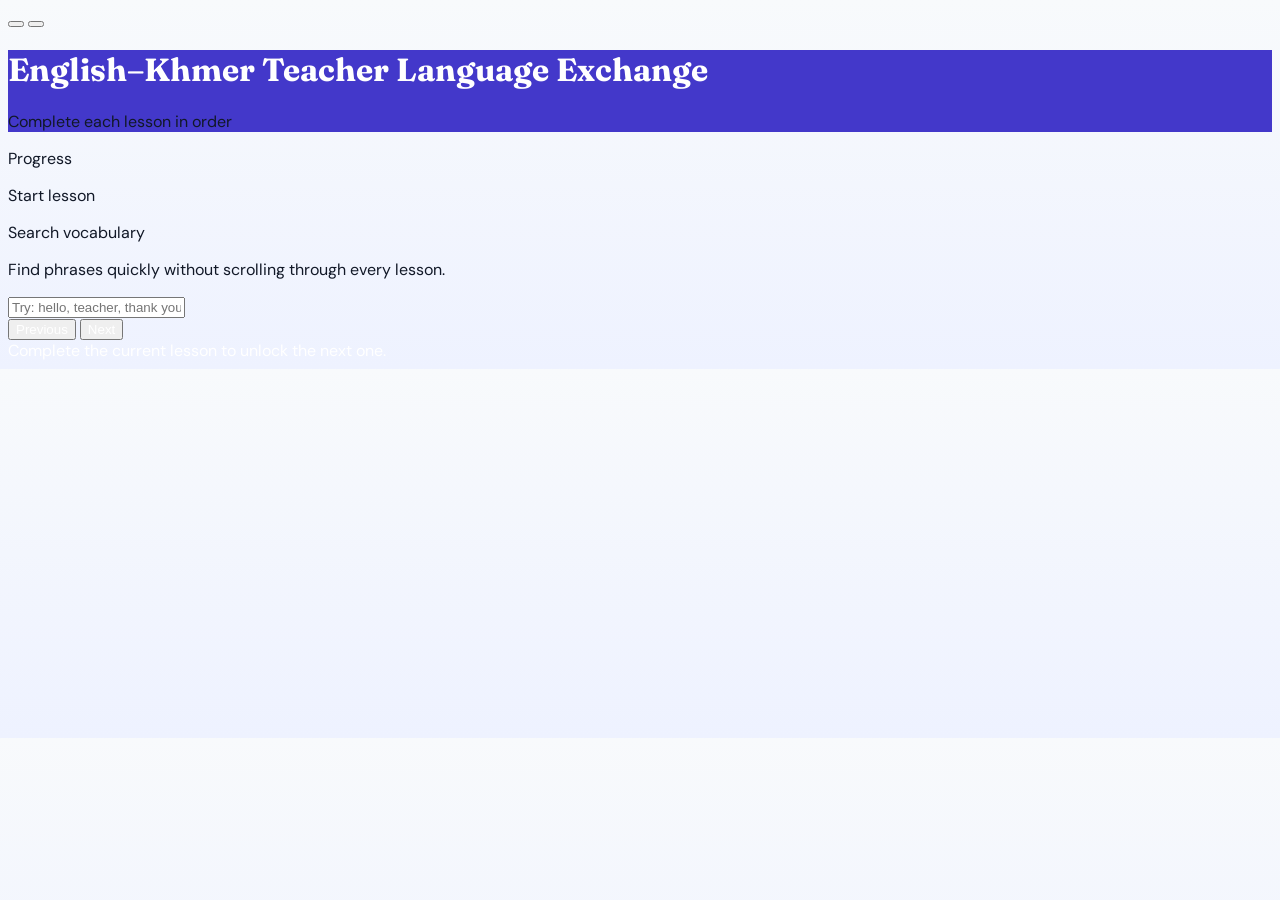
==== index.html @ f209c518 "Add files via upload" ====
<!doctype html>
<html lang="en">
  <head>
    <meta charset="UTF-8" />
    <meta name="viewport" content="width=device-width, initial-scale=1.0" />
    <title>English–Khmer Teacher Language Exchange</title>
    <script src="https://cdn.tailwindcss.com/3.4.17"></script>
    <script src="https://cdn.jsdelivr.net/npm/lucide@0.263.0/dist/umd/lucide.min.js"></script>
    <link
      href="https://fonts.googleapis.com/css2?family=DM+Sans:wght@400;500;700&family=Fraunces:wght@700;900&display=swap"
      rel="stylesheet"
    />
    <link rel="stylesheet" href="styles.css" />
  </head>
  <body class="min-h-screen">
    <button
      id="theme-toggle"
      class="fixed right-4 top-4 z-[60] rounded-full border border-white/20 bg-white/80 p-2 text-indigo-700 shadow-lg backdrop-blur"
      aria-label="Toggle dark mode"
    >
      <i data-lucide="moon" style="width: 18px; height: 18px"></i>
    </button>
    <button
      id="back-to-top"
      class="fixed bottom-24 right-4 z-[60] hidden rounded-full bg-indigo-600 p-3 text-white shadow-lg"
      aria-label="Back to top"
    >
      <i data-lucide="arrow-up" style="width: 18px; height: 18px"></i>
    </button>
    <header class="sticky top-0 z-50 bg-indigo-700 px-4 py-3 shadow-md">
      <div
        class="max-w-5xl mx-auto flex items-center justify-between flex-wrap gap-2"
      >
        <h1 class="heading-font text-lg md:text-xl text-white">
          English–Khmer Teacher Language Exchange
        </h1>
        <div class="flex items-center gap-2">
          <p class="text-sm text-white/80">Complete each lesson in order</p>
        </div>
      </div>
      <div class="max-w-5xl mx-auto mt-2">
        <div class="h-2 overflow-hidden rounded-full bg-white/20">
          <div
            id="progress-bar"
            class="progress-fill h-full rounded-full bg-yellow-300"
            style="width: 0%"
          ></div>
        </div>
      </div>
    </header>
    <div class="max-w-5xl mx-auto px-4 pt-4 md:px-8">
      <div
        class="rounded-2xl border border-indigo-100 bg-white/90 p-4 shadow-sm backdrop-blur"
      >
        <div class="mb-3 flex items-center justify-between">
          <p class="text-sm font-semibold text-gray-700">Progress</p>
          <span id="lesson-progress-label" class="text-xs text-gray-400"
            >Start lesson</span
          >
        </div>
        <div
          class="flex flex-col gap-3 md:flex-row md:items-center md:justify-between"
        >
          <div>
            <p class="text-sm font-semibold text-gray-700">Search vocabulary</p>
            <p class="text-xs text-gray-400">
              Find phrases quickly without scrolling through every lesson.
            </p>
          </div>
          <input
            id="vocab-search"
            type="text"
            placeholder="Try: hello, teacher, thank you..."
            class="w-full rounded-xl border border-gray-200 px-3 py-2 text-sm shadow-sm focus:border-indigo-400 focus:outline-none md:max-w-sm"
          />
        </div>
        <div id="search-results" class="mt-3 space-y-2"></div>
      </div>
    </div>
    <main id="slides-container" class="max-w-5xl mx-auto p-4 md:p-8"></main>
    <nav
      class="fixed bottom-0 left-0 right-0 border-t border-gray-200 bg-white/95 py-3 px-4 shadow-[0_-4px_16px_rgba(0,0,0,0.08)] backdrop-blur z-50"
    >
      <div class="max-w-5xl mx-auto flex justify-between items-center">
        <button
          id="prev-btn"
          class="flex items-center gap-1 px-4 py-2 rounded-lg bg-indigo-600 text-white font-medium hover:bg-indigo-700 disabled:opacity-40 disabled:cursor-not-allowed"
        >
          <i data-lucide="chevron-left" style="width: 18px; height: 18px"></i>
          Previous
        </button>
        <span
          id="slide-counter"
          class="text-sm font-medium text-gray-600"
        ></span>
        <button
          id="next-btn"
          class="flex items-center gap-1 px-4 py-2 rounded-lg bg-indigo-600 text-white font-medium hover:bg-indigo-700 disabled:opacity-40 disabled:cursor-not-allowed"
        >
          Next
          <i data-lucide="chevron-right" style="width: 18px; height: 18px"></i>
        </button>
      </div>
    </nav>
    <div class="h-20"></div>
    <script src="data.js"></script>
    <script src="app.js"></script>
  </body>
</html>
---- styles.css ----
:root {
  --vh: 1vh;
}
body {
  font-family: "DM Sans", sans-serif;
  background: linear-gradient(180deg, #f8fafc 0%, #eef2ff 100%);
  color: #111827;
  transition:
    background 0.25s ease,
    color 0.25s ease;
}
body.dark {
  background: linear-gradient(180deg, #0f172a 0%, #111827 100%);
  color: #f8fafc;
}
body.dark .bg-white\/90,
body.dark .bg-white\/80,
body.dark .bg-white,
body.dark .rounded-2xl,
body.dark .rounded-xl,
body.dark .search-result-card,
body.dark .quick-chip {
  background-color: #1f2937 !important;
  color: #f8fafc;
  border-color: #374151;
}
body.dark .text-gray-700,
body.dark .text-gray-600,
body.dark .text-gray-500,
body.dark .text-gray-400,
body.dark .text-gray-800,
body.dark .text-indigo-700,
body.dark .text-indigo-800,
body.dark .text-amber-800,
body.dark .text-amber-900,
body.dark .text-purple-800,
body.dark .text-purple-900,
body.dark .text-blue-800,
body.dark .text-blue-900,
body.dark .text-green-900,
body.dark .text-orange-800,
body.dark .text-orange-900,
body.dark .text-white {
  color: #f8fafc !important;
}
body:not(.dark) .bg-indigo-700 {
  background-color: #4338ca !important;
}
body:not(.dark) .text-white {
  color: #ffffff !important;
}
body.dark .bg-amber-50,
body.dark .bg-purple-50,
body.dark .bg-blue-50,
body.dark .bg-green-50,
body.dark .bg-orange-50,
body.dark .bg-indigo-50,
body.dark .bg-indigo-100,
body.dark .bg-gray-50 {
  background-color: #374151 !important;
}
.heading-font {
  font-family: "Fraunces", serif;
}
.slide {
  display: none;
  animation: fadeIn 0.3s ease;
}
.slide.active {
  display: block;
}
@keyframes fadeIn {
  from {
    opacity: 0;
    transform: translateY(8px);
  }
  to {
    opacity: 1;
    transform: translateY(0);
  }
}
.audio-btn {
  transition: transform 0.15s;
}
.audio-btn:active {
  transform: scale(0.9);
}
.speech-bubble {
  position: relative;
  background: #e0f2fe;
  border-radius: 12px;
  padding: 12px 16px;
  margin: 8px 0;
}
.speech-bubble::after {
  content: "";
  position: absolute;
  bottom: -8px;
  left: 20px;
  width: 0;
  height: 0;
  border-left: 8px solid transparent;
  border-right: 8px solid transparent;
  border-top: 8px solid #e0f2fe;
}
.speech-bubble.right {
  background: #dcfce7;
}
.speech-bubble.right::after {
  border-top-color: #dcfce7;
  left: auto;
  right: 20px;
}
.quiz-answer {
  filter: blur(4px);
  cursor: pointer;
  transition: filter 0.3s;
  user-select: none;
}
.quiz-answer.revealed {
  filter: none;
  cursor: default;
}
.vocab-card {
  transition:
    transform 0.2s,
    box-shadow 0.2s;
}
.vocab-card:hover {
  transform: translateY(-2px);
  box-shadow: 0 8px 25px rgba(0, 0, 0, 0.1);
}
.progress-fill {
  transition: width 0.4s ease;
}
.quick-chip {
  transition: all 0.2s ease;
  border-color: #e2e8f0;
}
.quick-chip:hover {
  transform: translateY(-1px);
  border-color: #818cf8;
  box-shadow: 0 6px 16px rgba(79, 70, 229, 0.12);
}
.search-result-card {
  transition: all 0.2s ease;
  border-color: #e5e7eb;
}
.search-result-card:hover {
  transform: translateY(-1px);
  border-color: #818cf8;
  box-shadow: 0 6px 16px rgba(79, 70, 229, 0.08);
}
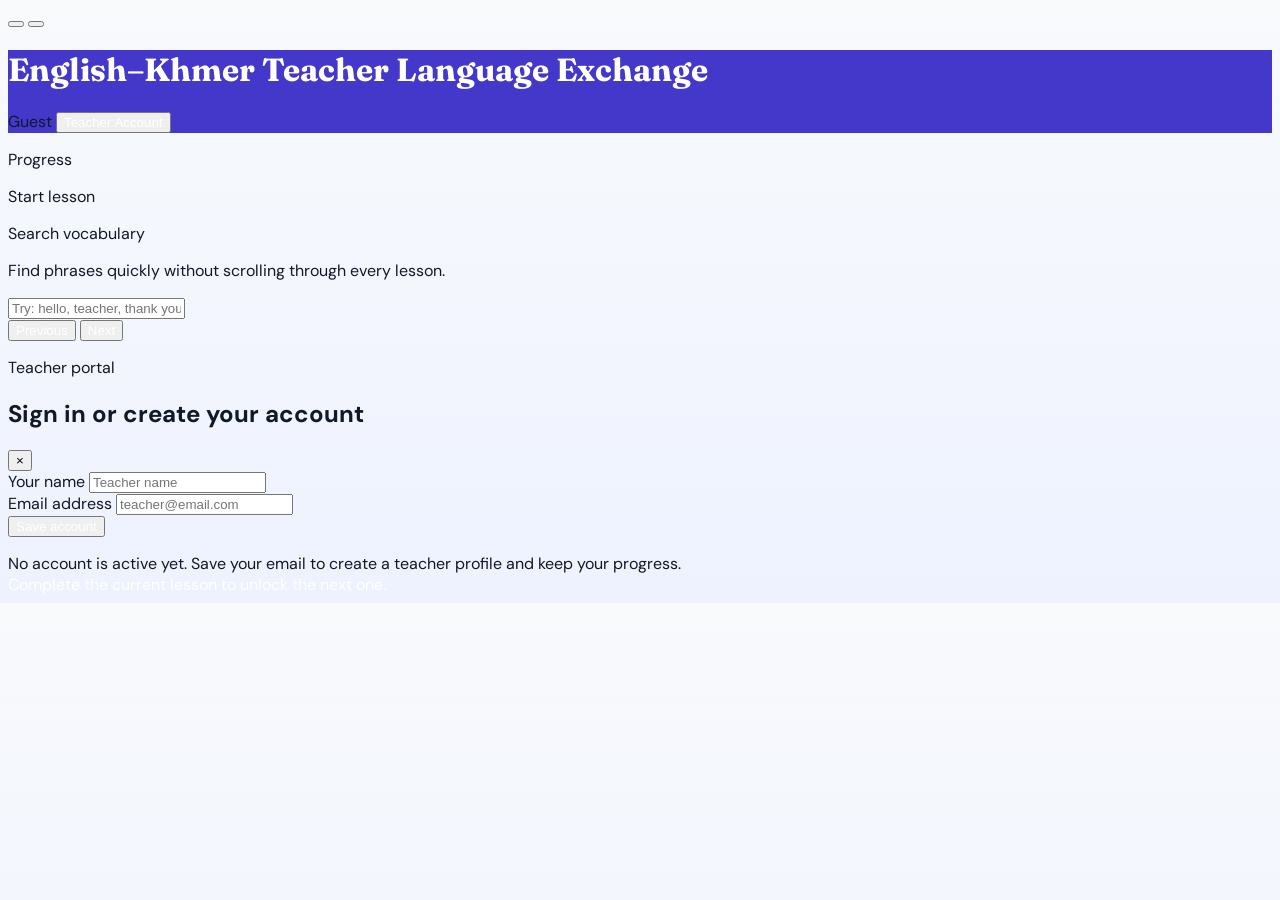
==== commit 45576ddd: "Add teacher account portal and progress tracking" ====
--- a/index.html
+++ b/index.html
@@ -35,7 +35,17 @@
           English–Khmer Teacher Language Exchange
         </h1>
         <div class="flex items-center gap-2">
-          <p class="text-sm text-white/80">Complete each lesson in order</p>
+          <span
+            id="account-status"
+            class="rounded-full bg-white/20 px-3 py-1 text-sm text-white/90"
+            >Guest</span
+          >
+          <button
+            id="account-btn"
+            class="rounded-full border border-white/30 bg-white/20 px-3 py-1.5 text-sm font-medium text-white backdrop-blur hover:bg-white/30"
+          >
+            Teacher Account
+          </button>
         </div>
       </div>
       <div class="max-w-5xl mx-auto mt-2">
@@ -103,6 +113,73 @@
       </div>
     </nav>
     <div class="h-20"></div>
+    <div
+      id="account-modal"
+      class="fixed inset-0 z-[80] hidden items-center justify-center bg-slate-900/60 p-4"
+    >
+      <div
+        class="w-full max-w-3xl rounded-3xl border border-indigo-100 bg-white p-5 shadow-2xl"
+      >
+        <div class="flex items-start justify-between gap-3">
+          <div>
+            <p class="text-sm font-semibold text-indigo-600">Teacher portal</p>
+            <h2 class="text-xl font-bold text-gray-900">
+              Sign in or create your account
+            </h2>
+          </div>
+          <button
+            id="close-account-modal"
+            class="rounded-full bg-gray-100 px-3 py-1 text-lg text-gray-600"
+            aria-label="Close account panel"
+          >
+            ×
+          </button>
+        </div>
+        <div class="mt-4 grid gap-4 lg:grid-cols-[1.1fr_0.9fr]">
+          <div class="rounded-2xl bg-indigo-50 p-4">
+            <form id="account-form" class="space-y-3">
+              <div>
+                <label
+                  for="account-name"
+                  class="mb-1 block text-sm font-medium text-gray-700"
+                  >Your name</label
+                >
+                <input
+                  id="account-name"
+                  type="text"
+                  class="w-full rounded-xl border border-indigo-200 px-3 py-2 text-sm focus:border-indigo-400 focus:outline-none"
+                  placeholder="Teacher name"
+                />
+              </div>
+              <div>
+                <label
+                  for="account-email"
+                  class="mb-1 block text-sm font-medium text-gray-700"
+                  >Email address</label
+                >
+                <input
+                  id="account-email"
+                  type="email"
+                  required
+                  class="w-full rounded-xl border border-indigo-200 px-3 py-2 text-sm focus:border-indigo-400 focus:outline-none"
+                  placeholder="teacher@email.com"
+                />
+              </div>
+              <button
+                type="submit"
+                class="w-full rounded-xl bg-indigo-600 px-4 py-2 text-sm font-semibold text-white shadow-sm hover:bg-indigo-700"
+              >
+                Save account
+              </button>
+              <p id="account-message" class="text-sm text-indigo-700"></p>
+            </form>
+          </div>
+          <div class="rounded-2xl border border-gray-200 p-4">
+            <div id="account-dashboard" class="space-y-3"></div>
+          </div>
+        </div>
+      </div>
+    </div>
     <script src="data.js"></script>
     <script src="app.js"></script>
   </body>
--- a/styles.css
+++ b/styles.css
@@ -151,3 +151,19 @@
   border-color: #818cf8;
   box-shadow: 0 6px 16px rgba(79, 70, 229, 0.08);
 }
+.account-card {
+  border: 1px solid #e5e7eb;
+  border-radius: 14px;
+  padding: 10px 12px;
+  background: #f9fafb;
+}
+.account-card strong {
+  color: #111827;
+}
+body.dark .account-card {
+  background: #374151;
+  border-color: #4b5563;
+}
+body.dark .account-card strong {
+  color: #f9fafb;
+}
